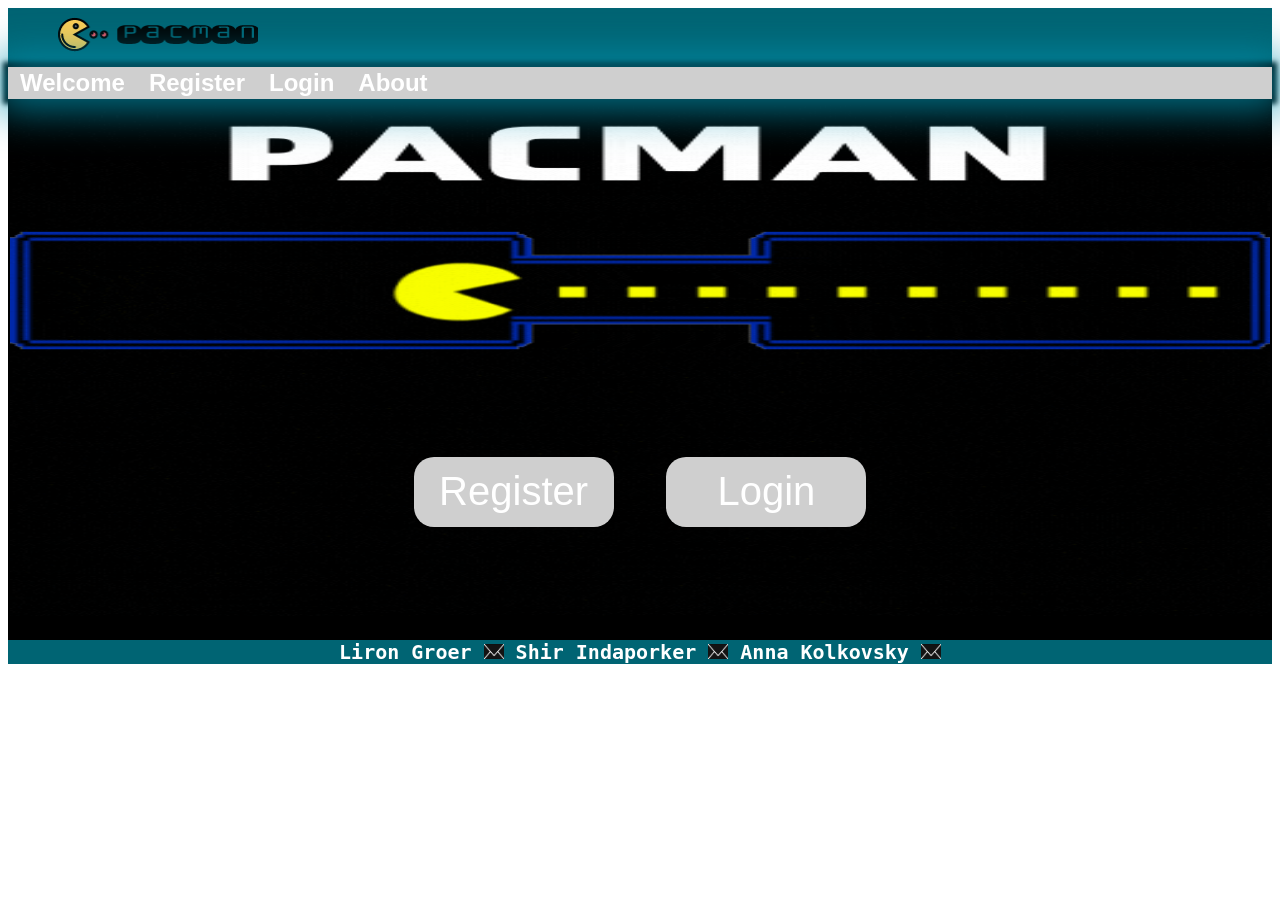
==== assignment2-316551142_206260218-main/assignment2-316551142_206260218-main/index.html @ c923ee3a "mtDefinition" ====
<!DOCTYPE html>
<html>
  <head>
    <link rel="stylesheet" type="text/css" href="style.css" />
    <script src="./jquery-3.4.1.slim.min.js"></script>
    <script type="text/javascript" src="./app.js"></script>
  </head>

  <body>
    <audio id="start" preload="auto"><source src="audio/wellcom.wav"/></audio>
    <audio id="cherry" preload="auto"><source src="audio/cherry.wav"/></audio>
    <audio id="death" preload="auto"><source src="audio/death.wav"/></audio>
    <audio id="eatfood" preload="auto"><source src="audio/eatfood.wav"/></audio>
    <audio id="freeghost" preload="auto"><source src="audio/freeghost.wav"/></audio>
    <audio id="ghosteat" preload="auto"><source src="audio/ghosteat.wav"/></audio>
    <header style="background-color: #006473;">
      <img src="img/logo3.png" style="padding-left: 50px;; width: 200px;;">
    </header>
    <div class="operstions">
      <div class="chooseOperation" id="menu">
            <a
              href="#"
              class="active AWelcome"
              onclick="changeOperator('welcome')"
              >welcome</a
            >
            <a
              href="#"
              class="active ARegister"
              onclick="changeOperator('register')"
              >register</a
            >
            <a href="#" class="active ALogin" onclick="changeOperator('login')"
            >login</a
            >
            <a href="#" class="active AAbout" onclick="changeOperator('about')"
            >about</a
            >

      </div>
      <div class="operation tab" id="welcome">
        <img src="img/PACMAN.gif" style=" width:100%; height: 515px;">
      
         <button id="btnLogin" class="btn" style="top: 75%;left:60%;" onclick="changeOperator('login')">Login
         </button>
         <button id="btnRegister"  class="btn" style="top: 75%;
         left:40%;" onclick="changeOperator('register')">
             Register
          </button>
      </div>

      <div class="operation tab" id="register">
        <label>User name:</label>
        <div class="filed">
          <textarea class="reg" id="username" onclick="startWrite('username')"></textarea>
        </div>  
        <div class="tooltip">*
          <label>Password:</label>
          <span class="tooltiptext">The password must be at least 6 characters in length containing one letter and one number</span>
        </div>
        <div class="filed">
          <textarea class="reg" id="password"  onclick="startWrite('password')"></textarea>
        </div>
        <label>Full name:</label>
        <div class="filed">
          <textarea class="reg" id="fullname" onclick="startWrite('fullname')"></textarea></textarea>
        </div>       
        <div class="tooltip">*
          <label>Email:</label>
          <span class="tooltiptext" >The email must be a valid email address</span>
        </div>       
        <div class="filed">
          <textarea class="reg" id="email" onclick="startWrite('email')"></textarea>
        </div>
        <label>Birthday:</label>
        <br>
        <input type="date" id="birthday" name="birthday" style="width: 95%;  height: 100%;text-align: left;font-size: xx-large;">
        <!-- <div class="select-date">
          <select id="year" name="yyyy" onchange="change_year(this)"></select>
          <select id="month" name="mm" onchange="change_month(this)"></select>
          <select id="day" name="dd"></select>
        </div> -->
        <br>
        <br>
        <button id="submit" onclick="CheckDetails()">Submit</button>
      </div>
      
      <div class="operation tab" id="login">
        <br>
        <label>User name:</label>
        <div class="filed">
          <textarea id="usernamelogin"></textarea>
        </div>
        <br>
        <label>Password:</label>
        <div class="filed">
          <textarea id="passwordlogin"></textarea>
        </div>
        <br>
        <br>
        <button id="log" onclick="login()">login</button>
      </div>
      <br>
    

      <div id="about" class="operation tab" >
        <div id="modelAbout">
          <span class="closeAbout" onclick="closeAbout()">&times;</span>
          <p>aboutjfgh
            gsgd
          </p>
        </div>
      </div>
      <div class="operation tab" id="definition">
        <div id="changeKey" >
          <label>Move keys:</label>
          <div>
            <button id="up" style="margin-left:150px;" onclick="setKey('up')">&uarr;</button>
          </div>
          <div class="outdiv">
            <button id="left" style="margin-left:96px;" onclick="setKey('left')">&larr;</button>
            <div class="space">
            </div>
        <button id="right" onclick="setKey('right')">&rarr;</button>
    </div>
      <div>
        <button id="down" style="margin-left:150px;" onclick="setKey('down')">&darr;</button>
      </div>
      </div>
        <div id="pressKey">
        <div id="myModal" class="modal">
          <span class="close" onclick="closeKey()">&times;</span>
          <p id="textKey">Press new key...</p>
        </div>
      </div>
      <br>
        <div class="foodNum">
          <div class="ranges">
            <output class="code-container"
            >Food number: <span class="foodAns">70</span>
          </output>
            <input
              class="numberBalls"
              type="range"
              min="50"
              max="90"
              step="1"
              value="70"
              oninput="changeNumber(this.value)"
            />
      
          </div>
        </div>
        <br>        <br>

        <label> 
          select ball's color:
        </label> 
        <br>
        <div style="margin-left:70px;;">
          Small ball:
          <input
            type="color"
            style="border-radius: 100%;margin-left: 10px;"
            oninput="setColor(this.value, 's')"
            id="colorSmall"
            name="favcolor"
            value="#ff0000"
            
          />
          </div>
          <div style="margin-left:70px;;">
            Medium ball:
            <input
              type="color"
              style="border-radius: 100%"
              oninput="setColor(this.value, 'm')"
              id="colorMedium"
              name="favcolor"
              value="#ff0000"
            />
          </div>
          <div style="margin-left:70px;;">
          Large ball:
          <input
            type="color"
            style="border-radius: 100%;margin-left: 10px;"
            oninput="setColor(this.value, 'l')"
            id="colorLarge"
            name="favcolor"
            value="#ff0000"
          />
        </div>
        <br>
        <div class="timeGame">
          <output class="code-container"
          >Time to the game: <span class="timeAns">60</span>
        </output>
          <input
              class="finishtime"
              type="range"
              min="60"
              max="120"
              step="1"
              value="60"
              oninput="setTime(this.value)"
            />
   
        </div>
        <br>
        <div class="GhostNum">
          <label>Ghost number:</label>
          <div class="ranges">
            <input
              class="numberGhosts"
              type="range"
              min="1"
              max="4"
              step="1"
              value="1"
              oninput="changeGhosts(this.value)"
            />
            <output class="code-container">
              <img class="imgGhosts imgGhost imgGhosts1" src="img/1ghosts.jpg" />
              <img class="imgGhosts imgGhost imgGhosts2" src="img/2ghosts.jpg" />
              <img class="imgGhosts imgGhost imgGhosts3" src="img/3ghosts.jpg" />
              <img class="imgGhosts imgGhost imgGhosts4" src="img/4ghosts.jpg" />
            </output>
          </div>
        </div>
        <div class="buttons" style="margin-left: 15%;">
          <button id="randomDef" style="top:75%;" onclick="randomChange()">
            choose ranomaly
          </button>
          <button id="btnDefinition"  style="top:75%; left:40%;" onclick="startGame()">Start the game</button>
        </div>
      </div>

      <div class="operation tab gameT" id="game">
        <div>
        <div id="details">
          <label for="lblScore">SCORE:</label>
          <input id="lblScore" type="text" />
          <label for="lblTime">TIME:</label>
          <input id="lblTime" type="text" />
          <label id="lblLives">Lives:</label>
        </div>
        <div>
          <canvas id="canvas" height="480" width="960"></canvas>
        </div>
        
      </div>
      <div id="myDefinition">
        <br>
        <label>Keys:</label>
        <div>
        <label id="myUp" style="margin-left:134px;">&uarr;</label>
      </div>
      <div> 
        <label id="myLeft" style="margin-left:120px;">&larr;</label>
        <div class="mySpace">
        </div>
        <label id="myRight">&rarr;</label>
      </div>
      <div>
        <label id="myDown" style="margin-left:134px;">&darr;</label>
      </div>
      <br>
        <label id="myFood">Food:</label>
    </br>
        <label>color balls:</label>
      </br>
        <label id="mySmall">small </label>
        <label id="myMedium">medium </label>
        <label id="myLarge">large</label>
      </br>
      <br>
        <label id="myTime">Game's duration:</label>
      </br>
      <br>
        <label id="myGhost">Ghosts:</label>
        <button id="myNew" style="margin-left: 35px;" onclick="changeOperator('definition')">New game</button>
      </div>
      </div>
      <div id="over">
        <div>
          <button id="new" onclick="changeOperator('definition')">New game</button>
         </div>
        <div class="gameover">
        <span class="closeOver" onclick="closeGame()">&times;</span>
        <p> GAME </p>
         <p> OVER </p>
         <p> LOSER! </p>
       </div>
       </div>
       <div id="winner">
        <div>
          <button id="new" onclick="changeOperator('definition')">New game</button>
         </div>
        <div class="gameover">
        <span class="closeOver" onclick="closeGame()">&times;</span>
        <p>WINNER!!!</p>
         <!-- <p> OVER </p>
         <p> LOSER! </p> -->
       </div>
       </div>
       <div id="better">
        <div>
          <button id="new" onclick="changeOperator('definition')">New game</button>
         </div>
        <div class="gameover">
        <span class="closeOver" onclick="closeGame()">&times;</span>
        <p class="pbetter">You are</p>
         <p class="pbetter"> better than</p>
         <p class="pbetter" id="betterP"> LOSER! </p>
       </div>
       </div>
    </div>
    <footer>
      <label>Liron Groer</label>
      <a class="mail" style="text-decoration: none;" href="mailto:groer@gost.bgu.ac.il">
        <img id="mail" src="img/mail.jpg">
      </a>
      <label>Shir Indaporker</label>
      <a class="mail" style="text-decoration: none;" href="mailto:shirinda@gost.bgu.ac.il">
        <img id="mail" src="img/mail.jpg">
      </a>
      <label>Anna Kolkovsky</label>
      <a class="mail" style="text-decoration: none;" href="mailto:annakol@post.bgu.ac.il">
        <img id="mail" src="img/mail.jpg">
      </a>
    </footer>
  </body>
</html>
---- assignment2-316551142_206260218-main/assignment2-316551142_206260218-main/style.css ----
.chooseOperation {
  list-style-type: none;
  margin: 0;
  padding: 2px;
  overflow: hidden;
  background-color: rgb(207, 207, 207);
  box-shadow: 0 0 40px 12px #0093b1c0 , 0 0 5px 5px black ;
  position: -webkit-sticky;
  position: sticky;
  top: 0;
  font-size: 12pt;
  font-weight: bold;
  z-index: 1;
  text-transform: capitalize;
  
}

.operation{
    display: none;
}
#menu a{
  padding: 10px;
  color: white;
  text-decoration:none;
  font-family: 'Segoe UI', Tahoma, Geneva, Verdana, sans-serif;font-size: x-large; 


}
#menu a:hover {
  background-color: rgba(253, 254, 204, 0.833);
  color: black;
 

}
#welcome {
  position: relative;
  padding:2px;

}
#welcome img {
  width: 100%;
}

#welcome .btn {
  position: absolute;
  transform: translate(-50%, -50%);
  -ms-transform: translate(-50%, -50%);
  background-color: rgb(207, 207, 207);
  color: white;
  width:200px;
  height:70px;
  font-size: 40px;
  border: none;
  cursor: pointer;
  border-radius: 20px;
  text-align: center;
  font-family: 'Segoe UI', Tahoma, Geneva, Verdana, sans-serif
}

#welcome .btn:hover {
  background-color: rgb(253, 254, 204);
  color:black;
}
#fullname,#email,#password,#username,#usernamelogin,#passwordlogin{
  width: 95%;  height: 100%; box-sizing: border-box;
}
#register{
    text-align: left;
    font-size: 20px;
    font-weight: bold ;
    font-family: monospace;
    background-color: #f2f2f2;
    padding-right: 40px;
    padding-left: 40px;
    padding-top: 10px;
    padding-bottom: 10px;

    margin-top:20px;
    margin-left: 280px;
    margin-right: 280px;
    border: 2px solid rgb(123, 123, 123);;
    border-radius: 8px;  
}
#login{
  margin-bottom: 80px;
  text-align: left;
  font-size: 20px;
  font-weight: bold ;
  font-family: monospace;
  background-color: #f2f2f2;
  padding-right: 40px;
  padding-left: 40px;
  padding-top: 10px;
  padding-bottom: 10px;

  margin-top:50px;
  margin-left: 280px;
  margin-right: 280px;
  border: 2px solid rgb(123, 123, 123);;
  border-radius: 8px; 
}
#randomDef,#btnDefinition{
  color: rgb(255, 255, 255);
  border-radius: 8px;
  background-color: rgb(207, 207, 207);
  width: 250px;
  height: 50px;
  font-size: 20px;
  font-family: monospace;
  transition: 0.3s;
  }
  #submit,#log{
    color: rgb(255, 255, 255);
    border-radius: 8px;
    background-color: rgb(207, 207, 207);
    width: 180px;
    height: 50px;
    margin-left: 30%;;
    font-size: 20px;
    font-family: monospace;
    transition: 0.3s;
    }
  #submit:hover,#log:hover,#randomDef:hover,#btnDefinition:hover{
    letter-spacing: 2px;
    font-weight: bold;
    background-color: rgba(253, 254, 204, 0.833);
    color: #000;

  
  }

#definition{
    text-align: left;
    font-size: 16px;
    font-family: monospace;
    background-color: #f2f2f2;
    padding: 10px;
    margin-top:1px;
    margin-left: 250px;
    margin-right: 250px;
    border: 2px solid rgb(123, 123, 123);;
    border-radius: 8px;  
}



.imgGhosts{
    display: none;
}


.tooltip {
    position: relative;
    display: inline-block;
    border-bottom: 1px black;
    margin-left: -20px;
  }
  
  .tooltip .tooltiptext {
    visibility: hidden;
    background-color: #555;
    color: #fff;
    text-align: center;
    position: absolute;
    z-index: 1;
    margin-left: -380px;
    opacity: 0;
    transition: opacity 0.3s;
    left: 80%;
    width: 250px;
    border-radius: 10px;
    font-size:15px;
  }
  
  .tooltip .tooltiptext::after {
    content: "";
    position: absolute;
  }
  
  .tooltip:hover .tooltiptext {
    visibility: visible;
    opacity: 1;
  }



  #about{
    z-index: 1;
    position: fixed;
    padding-top: 100px; 
    left: 0;
    top: 0;
    width: 100%; 
    height: 100%; 
    overflow: auto; 
    background-color: rgb(0,0,0); 
    background-color: rgba(0,0,0,0.4);
  }

  .closeAbout {
    color: #aaaaaa;
    float: right;
    font-size: 28px;
    font-weight: bold;
  }

  .closeAbout:hover,
.closeAbout:focus {
  color: #000;
  text-decoration: none;
  cursor: pointer;
}

#modelAbout{
  background-color: #fefefe;
  margin: auto;
  padding: 20px;
  border: 1px solid #888;
  width: 80%;
}


.close {
  color: #aaaaaa;
  float: right;
  font-size: 28px;
  font-weight: bold;
}

.close:hover,
.close:focus {
color: #000;
text-decoration: none;
cursor: pointer;
}

#pressKey{
  display: none;
  z-index: 1;
  position: fixed;
  padding-top: 100px; 
  left: 0;
  top: 0;
  width: 100%; 
  height: 100%; 
  overflow: auto; 
  background-color: rgb(0,0,0); 
  background-color: rgba(0,0,0,0.4);
}

#myModal{
  background-color: rgba(253, 254, 204, 0.632);
   /* rgba(37, 37, 37, 0.4); */
  margin: auto;
  padding: 20px;

  border: 1px solid #888;
  width: 70%;
  height: 65%;
  
} 


#textKey{
  padding-top: 100px;
  /* padding-left: 1000px; */
  text-align: center;
  font-size: 50px;
  font-weight: bold;
}

#up,#down,#left,#right{
  width: 55px;
  height: 30px;
}



#mail{
  width: 20px;
  height: 15px;
  text-decoration: none;
}

footer{
  text-align: center;
  font-size: 20px;
  font-weight: bold ;
  font-family: monospace;
  color: white;
  background-color: #006473;
}



.space {
  width: 36px;
  height: auto;
  display: inline-block;
}

.foodNum{
  display: inline-block;

}
.foodAns,.timeAns{
  background-color: #006473;
  font-weight: bold;
  color: white;
  border-radius: 50%;
}

.operstions{
  background-color: #000;
}


#details{
  color: white;
  font-size: 16px;
  font-weight: bold ;
  font-family: monospace;
}

#over,#winner {background: #b0e0e6d1;
  display: none;
  z-index: 1;
    position: fixed;
    left: 15%;
    top: 20%;
    width: 60%; 
    height: 80%; 
}
#better {background: #b0e0e6d1;
  display: none;
  z-index: 1;
    position: fixed;
    left: 15%;
    top: 20%;
    width: 60%; 
    height: 80%; 
}


.gameover {width:300px;
padding:10px;
			height: 400px;
			background: none;}

.gameover p {margin-top: 10px;
			margin-bottom: 20px;
            margin-left:50px;
			font-size: 130px;
			font-family: 'Black Ops One', cursive;
			line-height: 120px;
			text-align: center;
			text-shadow: 5px 5px #000000;
			color: #ffffff;
}

.pbetter{margin-top: 10px;
  margin-bottom: 20px;
        margin-left:50px;
  font-size: 90px;
  font-family: 'Black Ops One', cursive;
  line-height: 120px;
  text-align: center;
  text-shadow: 5px 5px #000000;
  color: #ffffff;
}

.closeOver {
  color: #636363;
  float: left;
  font-size: 30px;
  font-weight: bold;
}

.closeOver:hover,.closeOver:focus {
color: #000;
text-decoration: none;
cursor: pointer;
}

#new{
  float: right;
  margin-top: 180px;
  margin-right: 70px;;
  color: rgb(32, 26, 26);
  border-radius: 8px;
  background-color: rgb(207, 207, 207);
  width: 150px;
  height: 80px;
  font-size: 25px;
  font-family: monospace;
  transition: 0.3s;
  border-radius: 20px;;
}
#new:hover, #myNew:hover{
  letter-spacing: 2px;
  font-weight: bold;
  background-color: rgba(253, 254, 204, 0.833);
  color: #000;
}

#myNew{
  float: right;
  margin-top: 50px;
  margin-right: 60px;;
  color: rgb(32, 26, 26);
  border-radius: 8px;
  background-color: rgb(207, 207, 207);
  width: 150px;
  height: 80px;
  font-size: 25px;
  font-family: monospace;
  transition: 0.3s;
  border-radius: 20px;;
}

.gameT{
  display: flex;
  flex-direction: row;
}

#myDefinition{
  text-align: left;
  font-size: 16px;
  font-family: monospace;
  background-color: #f2f2f2;
  /* padding: 10px; */
  margin-top:50px;
  /* margin-bottom:50px; */
  margin-right:150px;
  margin-left: 15px;
  height: 400px;
  border: 2px solid rgb(123, 123, 123);;
  border-radius: 8px;  
}

.mySpace {
  width: 4px;
  height: auto;
  display: inline-block;
}

#mySmall{
  margin-left: 10px;
}
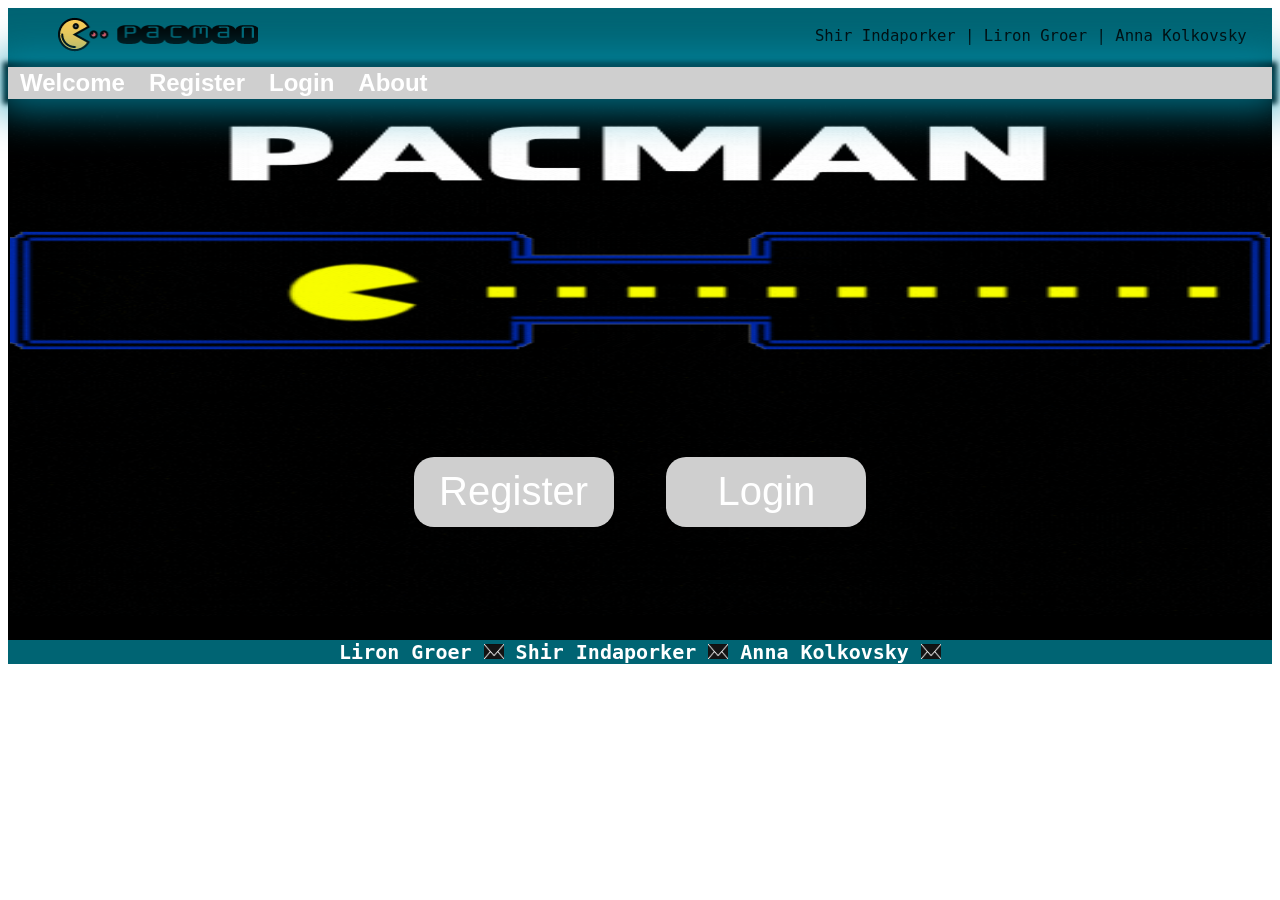
==== commit 4d67a553: "finish1" ====
--- a/assignment2-316551142_206260218-main/assignment2-316551142_206260218-main/index.html
+++ b/assignment2-316551142_206260218-main/assignment2-316551142_206260218-main/index.html
@@ -15,6 +15,7 @@
     <audio id="ghosteat" preload="auto"><source src="audio/ghosteat.wav"/></audio>
     <header style="background-color: #006473;">
       <img src="img/logo3.png" style="padding-left: 50px;; width: 200px;;">
+      <label id="presenter">Shir Indaporker | Liron Groer | Anna Kolkovsky</label>
     </header>
     <div class="operstions">
       <div class="chooseOperation" id="menu">
@@ -106,8 +107,18 @@
       <div id="about" class="operation tab" >
         <div id="modelAbout">
           <span class="closeAbout" onclick="closeAbout()">&times;</span>
-          <p>aboutjfgh
-            gsgd
+          <h2 style="text-align: center;">Shir Indaporker | Liron Groer | Anna Kolkovsky</h2>
+          <h4 class="titleA">JQuery Plugin: </h4>
+          <p>
+            We used JQuery to verify user's details in register and login.</br> In addition we used it for apply game settings and design by collect information from the user.
+          </p>
+          <h4 class="titleA">Template: </h4>
+          <p>
+            We used in template for drawing the ghost in the canvas.
+          </p>
+          <h4 class="titleA">Difficulties: </h4>
+          <p>
+            The main difficulty at work was planning the displacement of the ghosts along</br>with synchronizing the intervals so that they would chase the Pacman in an intelligent way.
           </p>
         </div>
       </div>
@@ -251,6 +262,8 @@
         
       </div>
       <div id="myDefinition">
+        <label id="myName"></label>
+        <br>
         <br>
         <label>Keys:</label>
         <div>
@@ -286,7 +299,7 @@
         <div>
           <button id="new" onclick="changeOperator('definition')">New game</button>
          </div>
-        <div class="gameover">
+        <div class="gameover_o">
         <span class="closeOver" onclick="closeGame()">&times;</span>
         <p> GAME </p>
          <p> OVER </p>
@@ -294,26 +307,30 @@
        </div>
        </div>
        <div id="winner">
-        <div>
-          <button id="new" onclick="changeOperator('definition')">New game</button>
-         </div>
-        <div class="gameover">
+        <div class="gameover_w">
+          <div>
         <span class="closeOver" onclick="closeGame()">&times;</span>
         <p>WINNER!!!</p>
-         <!-- <p> OVER </p>
-         <p> LOSER! </p> -->
-       </div>
+      </div>
+        <div>
+          <button id="newW" onclick="changeOperator('definition')">New game</button>
+         </div>
+       </div>
+       
        </div>
        <div id="better">
-        <div>
-          <button id="new" onclick="changeOperator('definition')">New game</button>
-         </div>
-        <div class="gameover">
-        <span class="closeOver" onclick="closeGame()">&times;</span>
-        <p class="pbetter">You are</p>
-         <p class="pbetter"> better than</p>
-         <p class="pbetter" id="betterP"> LOSER! </p>
-       </div>
+        
+        <div class="gameover_b">
+          <div>
+          <span class="closeOver" onclick="closeGame()">&times;</span>
+          
+          <p class="pbetter">You are better</p>
+          <p class="pbetter" id="betterP">  </p>
+        </div>
+        <div>
+          <button id="newB" onclick="changeOperator('definition')">New game</button>
+        </div>
+        </div>
        </div>
     </div>
     <footer>
--- a/assignment2-316551142_206260218-main/assignment2-316551142_206260218-main/style.css
+++ b/assignment2-316551142_206260218-main/assignment2-316551142_206260218-main/style.css
@@ -13,6 +13,38 @@
   z-index: 1;
   text-transform: capitalize;
   
+}
+
+#presenter{
+  float: right;
+  font-family: monospace;
+  margin-top: 1.5%;
+  margin-right: 2%;
+  font-size: larger;
+}
+
+#modelAbout{
+  background-color:  rgba(152, 152, 152, 0.308);
+  text-align: center; 
+  /* padding-right: 6%;
+  margin-left: 20%; */
+  padding-bottom: 2%;
+  border-radius: 15px;
+  border: 2px solid rgb(123, 123, 123);
+  font-family: 'Dancing Script', cursive;
+
+  background-color: #fefefe;
+  margin: auto;
+  margin-top: 2%;
+  padding: 20px;
+  border: 1px solid #888;
+  width: 60%;
+}
+  
+
+.titleA{
+  text-decoration: underline;
+  text-align: center;
 }
 
 .operation{
@@ -211,13 +243,7 @@
   cursor: pointer;
 }
 
-#modelAbout{
-  background-color: #fefefe;
-  margin: auto;
-  padding: 20px;
-  border: 1px solid #888;
-  width: 80%;
-}
+
 
 
 .close {
@@ -322,15 +348,26 @@
   font-family: monospace;
 }
 
-#over,#winner {background: #b0e0e6d1;
+#over {background: #b0e0e6d1;
+  display: none;
+  z-index: 1;
+    position: fixed;
+    left: 15%;
+    top: 15%;
+    width: 60%; 
+    height: 75%; 
+}
+
+#winner {background: #b0e0e6d1;
   display: none;
   z-index: 1;
     position: fixed;
     left: 15%;
     top: 20%;
     width: 60%; 
-    height: 80%; 
-}
+    height: 60%; 
+}
+
 #better {background: #b0e0e6d1;
   display: none;
   z-index: 1;
@@ -338,19 +375,23 @@
     left: 15%;
     top: 20%;
     width: 60%; 
-    height: 80%; 
-}
-
-
-.gameover {width:300px;
+    height: 70%; 
+    /* flex-direction: row; */
+}
+
+
+.gameover_b {width:100%;
 padding:10px;
-			height: 400px;
-			background: none;}
-
-.gameover p {margin-top: 10px;
+			height: 100%;
+			background: none;
+    text-align: center;}
+
+.gameover_b p {
+  margin-top: 10px;
 			margin-bottom: 20px;
-            margin-left:50px;
-			font-size: 130px;
+      /* left: 30%; */
+      /* margin-left:35px; */
+			font-size: 63px;
 			font-family: 'Black Ops One', cursive;
 			line-height: 120px;
 			text-align: center;
@@ -358,16 +399,42 @@
 			color: #ffffff;
 }
 
-.pbetter{margin-top: 10px;
-  margin-bottom: 20px;
+
+.gameover_o {width:100%;
+  padding:10px;
+        height: 100%;
+        background: none;}
+  
+  .gameover_o p {margin-top: 10px;
+        margin-bottom: 20px;
         margin-left:50px;
-  font-size: 90px;
-  font-family: 'Black Ops One', cursive;
-  line-height: 120px;
-  text-align: center;
-  text-shadow: 5px 5px #000000;
-  color: #ffffff;
-}
+        font-size: 130px;
+        font-family: 'Black Ops One', cursive;
+        line-height: 120px;
+        text-align: center;
+        text-shadow: 5px 5px #000000;
+        color: #ffffff;
+        text-align: left;
+  }
+
+  .gameover_w {width:100%;
+    padding:10px;
+          height: 100%;
+          background: none;}
+    
+    .gameover_w p {margin-top: 10px;
+          margin-bottom: 20px;
+          margin-left:50px;
+          font-size: 120px;
+          font-family: 'Black Ops One', cursive;
+          line-height: 120px;
+          text-align: center;
+          text-shadow: 5px 5px #000000;
+          color: #ffffff;
+          text-align: left;
+    }
+
+
 
 .closeOver {
   color: #636363;
@@ -382,21 +449,21 @@
 cursor: pointer;
 }
 
-#new{
+#newW{
   float: right;
-  margin-top: 180px;
-  margin-right: 70px;;
+  margin-top: 5%;
+  margin-right: 40%;
   color: rgb(32, 26, 26);
   border-radius: 8px;
   background-color: rgb(207, 207, 207);
-  width: 150px;
+  width: 160px;
   height: 80px;
   font-size: 25px;
   font-family: monospace;
   transition: 0.3s;
-  border-radius: 20px;;
-}
-#new:hover, #myNew:hover{
+  border-radius: 20px;
+}
+#new:hover,#newW:hover,#newB:hover ,#myNew:hover{
   letter-spacing: 2px;
   font-weight: bold;
   background-color: rgba(253, 254, 204, 0.833);
@@ -416,6 +483,36 @@
   font-family: monospace;
   transition: 0.3s;
   border-radius: 20px;;
+}
+
+#new{
+  float: right;
+  margin-top: 25%;
+  margin-right: 10%;
+  color: rgb(32, 26, 26);
+  border-radius: 8px;
+  background-color: rgb(207, 207, 207);
+  width: 150px;
+  height: 80px;
+  font-size: 25px;
+  font-family: monospace;
+  transition: 0.3s;
+  border-radius: 20px;
+}
+
+#newB{
+  /* float: right; */
+  margin-bottom: 50px;
+  /* margin-right: 20px; */
+  color: rgb(32, 26, 26);
+  border-radius: 8px;
+  background-color: rgb(207, 207, 207);
+  width: 150px;
+  height: 80px;
+  font-size: 25px;
+  font-family: monospace;
+  transition: 0.3s;
+  border-radius: 20px;
 }
 
 .gameT{
@@ -446,4 +543,10 @@
 
 #mySmall{
   margin-left: 10px;
+}
+
+#myName{
+  margin-left: 80px;
+  text-decoration: underline;
+  font-weight: bold;
 }
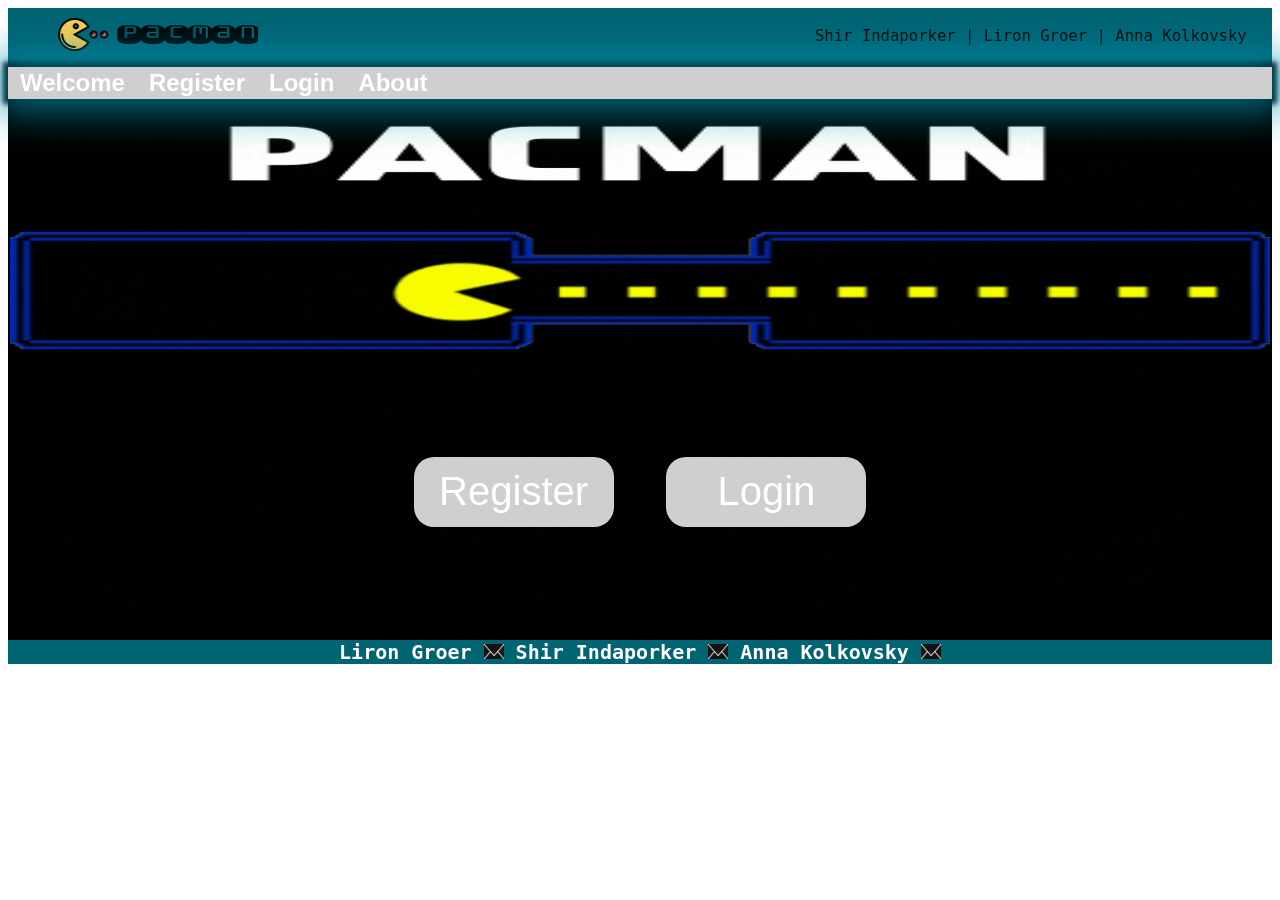
==== commit ff2dd98b: "deisgn game board" ====
--- a/assignment2-316551142_206260218-main/assignment2-316551142_206260218-main/index.html
+++ b/assignment2-316551142_206260218-main/assignment2-316551142_206260218-main/index.html
@@ -176,7 +176,7 @@
             oninput="setColor(this.value, 's')"
             id="colorSmall"
             name="favcolor"
-            value="#ff0000"
+            value="#D94FF8"
             
           />
           </div>
@@ -188,7 +188,7 @@
               oninput="setColor(this.value, 'm')"
               id="colorMedium"
               name="favcolor"
-              value="#ff0000"
+              value="#61FF98"
             />
           </div>
           <div style="margin-left:70px;;">
@@ -199,7 +199,7 @@
             oninput="setColor(this.value, 'l')"
             id="colorLarge"
             name="favcolor"
-            value="#ff0000"
+            value="#FD6895"
           />
         </div>
         <br>
@@ -257,7 +257,7 @@
           <label id="lblLives">Lives:</label>
         </div>
         <div>
-          <canvas id="canvas" height="480" width="960"></canvas>
+          <canvas id="canvas" height="485" width="965"></canvas>
         </div>
         
       </div>
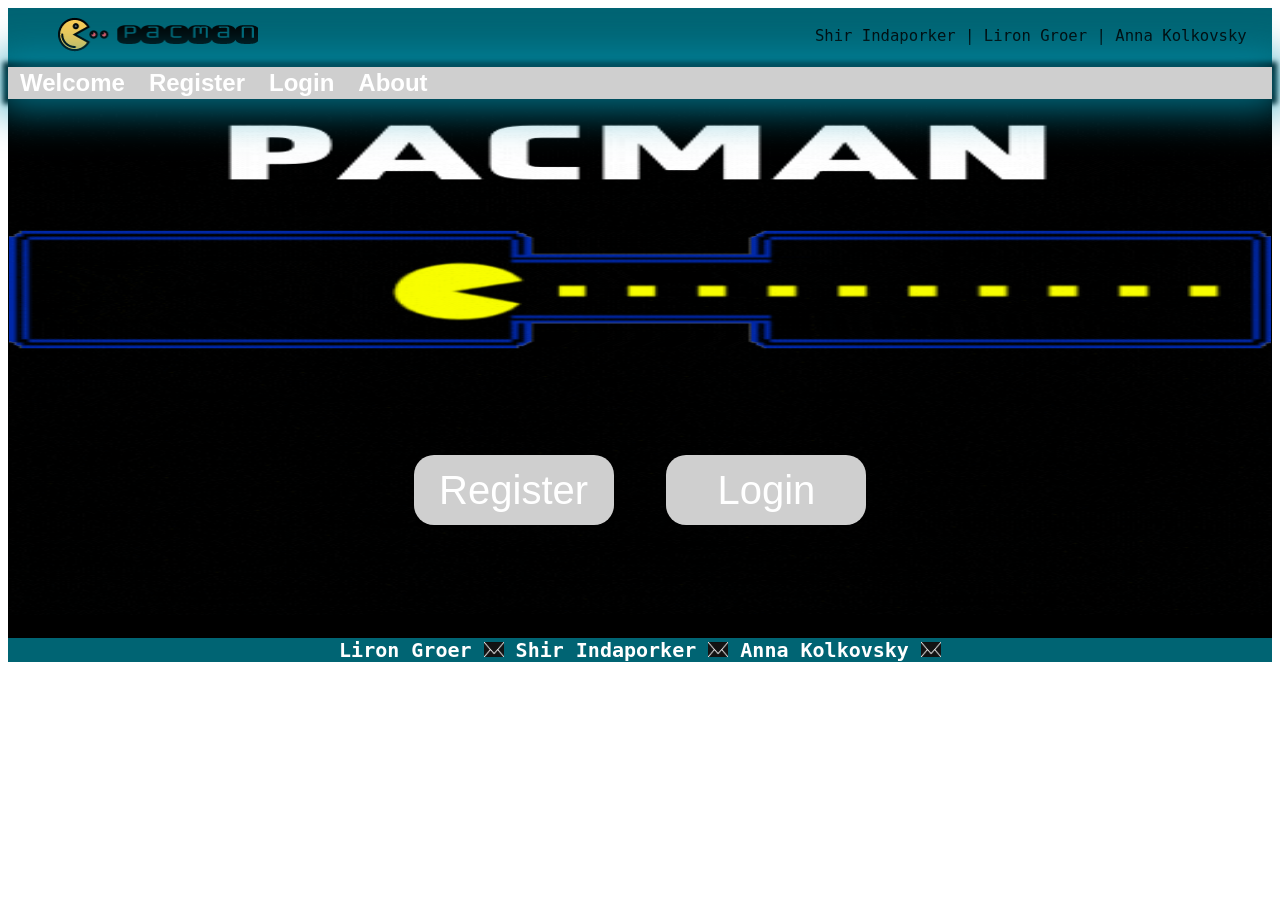
==== commit f3bbf588: "style for definition" ====
--- a/assignment2-316551142_206260218-main/assignment2-316551142_206260218-main/index.html
+++ b/assignment2-316551142_206260218-main/assignment2-316551142_206260218-main/index.html
@@ -123,21 +123,27 @@
         </div>
       </div>
       <div class="operation tab" id="definition">
-        <div id="changeKey" >
-          <label>Move keys:</label>
-          <div>
-            <button id="up" style="margin-left:150px;" onclick="setKey('up')">&uarr;</button>
-          </div>
-          <div class="outdiv">
-            <button id="left" style="margin-left:96px;" onclick="setKey('left')">&larr;</button>
-            <div class="space">
+        <div>
+          <div style="margin-right: 150px;margin-top:65px;">
+            <label>Move keys:</label>
+        </div>
+          <div id="changeKey" style="margin-top: -50px;margin-left: 20px;" >
+            <!-- <label>Move keys:</label> -->
+            <div>
+              <button id="up" style="margin-left:152px;" onclick="setKey('up')">&uarr;</button>
             </div>
-        <button id="right" onclick="setKey('right')">&rarr;</button>
-    </div>
-      <div>
-        <button id="down" style="margin-left:150px;" onclick="setKey('down')">&darr;</button>
-      </div>
-      </div>
+            <div class="outdiv">
+              <button id="left" style="margin-left:96px;margin-top: 2px;" onclick="setKey('left')">&larr;</button>
+              <div class="space">
+              </div>
+          <button id="right" onclick="setKey('right')">&rarr;</button>
+      </div>
+        <div>
+          <button id="down" style="margin-left:152px;margin-top: 2px;" onclick="setKey('down')">&darr;</button>
+        </div>
+        </div>
+        </div>
+
         <div id="pressKey">
         <div id="myModal" class="modal">
           <span class="close" onclick="closeKey()">&times;</span>
@@ -221,7 +227,7 @@
         <br>
         <div class="GhostNum">
           <label>Ghost number:</label>
-          <div class="ranges">
+          
             <input
               class="numberGhosts"
               type="range"
@@ -231,19 +237,18 @@
               value="1"
               oninput="changeGhosts(this.value)"
             />
+            <div class="ranges">
             <output class="code-container">
-              <img class="imgGhosts imgGhost imgGhosts1" src="img/1ghosts.jpg" />
-              <img class="imgGhosts imgGhost imgGhosts2" src="img/2ghosts.jpg" />
+              <img class="imgGhosts imgGhost imgGhosts1" src="img/1ghosts.jpg"  />
+              <img class="imgGhosts imgGhost imgGhosts2" src="img/2ghosts.jpg"/>
               <img class="imgGhosts imgGhost imgGhosts3" src="img/3ghosts.jpg" />
-              <img class="imgGhosts imgGhost imgGhosts4" src="img/4ghosts.jpg" />
+              <img class="imgGhosts imgGhost imgGhosts4" src="img/4ghosts.jpg"  />
             </output>
           </div>
         </div>
-        <div class="buttons" style="margin-left: 15%;">
-          <button id="randomDef" style="top:75%;" onclick="randomChange()">
-            choose ranomaly
-          </button>
-          <button id="btnDefinition"  style="top:75%; left:40%;" onclick="startGame()">Start the game</button>
+        <div class="buttons" style="margin-left: -100px;" >
+          <button id="randomDef" style="top:75%;" onclick="randomChange()"> choose ranomaly</button>
+          <button id="btnDefinition"  style="top:75%; left:50%;" onclick="startGame()">Start the game</button>
         </div>
       </div>
 
--- a/assignment2-316551142_206260218-main/assignment2-316551142_206260218-main/style.css
+++ b/assignment2-316551142_206260218-main/assignment2-316551142_206260218-main/style.css
@@ -66,7 +66,7 @@
 }
 #welcome {
   position: relative;
-  padding:2px;
+  padding:1px;
 
 }
 #welcome img {
@@ -162,16 +162,23 @@
   }
 
 #definition{
-    text-align: left;
+    text-align: left ;
     font-size: 16px;
+    
     font-family: monospace;
     background-color: #f2f2f2;
-    padding: 10px;
+    color: #f2f2f2 ;
+    padding-top: 2px;
+    padding-bottom: 2px;
+
+    padding-left: 230px;
     margin-top:1px;
     margin-left: 250px;
     margin-right: 250px;
     border: 2px solid rgb(123, 123, 123);;
     border-radius: 8px;  
+    background-image: url("https://i.pinimg.com/originals/c5/ed/51/c5ed5110772cd5665ab2f6c7b9dfaca6.jpg");
+    background-size: 100%;
 }
 
 
@@ -298,8 +305,12 @@
 #up,#down,#left,#right{
   width: 55px;
   height: 30px;
-}
-
+  background-color: #fdff6b;
+}
+#up:hover,#down:hover,#left:hover,#right:hover{
+  background-color: rgba(253, 254, 204, 0.833);
+
+}
 
 
 #mail{
@@ -320,7 +331,7 @@
 
 
 .space {
-  width: 36px;
+  width: 38px;
   height: auto;
   display: inline-block;
 }
@@ -525,6 +536,7 @@
   font-size: 16px;
   font-family: monospace;
   background-color: #f2f2f2;
+  
   /* padding: 10px; */
   margin-top:50px;
   /* margin-bottom:50px; */
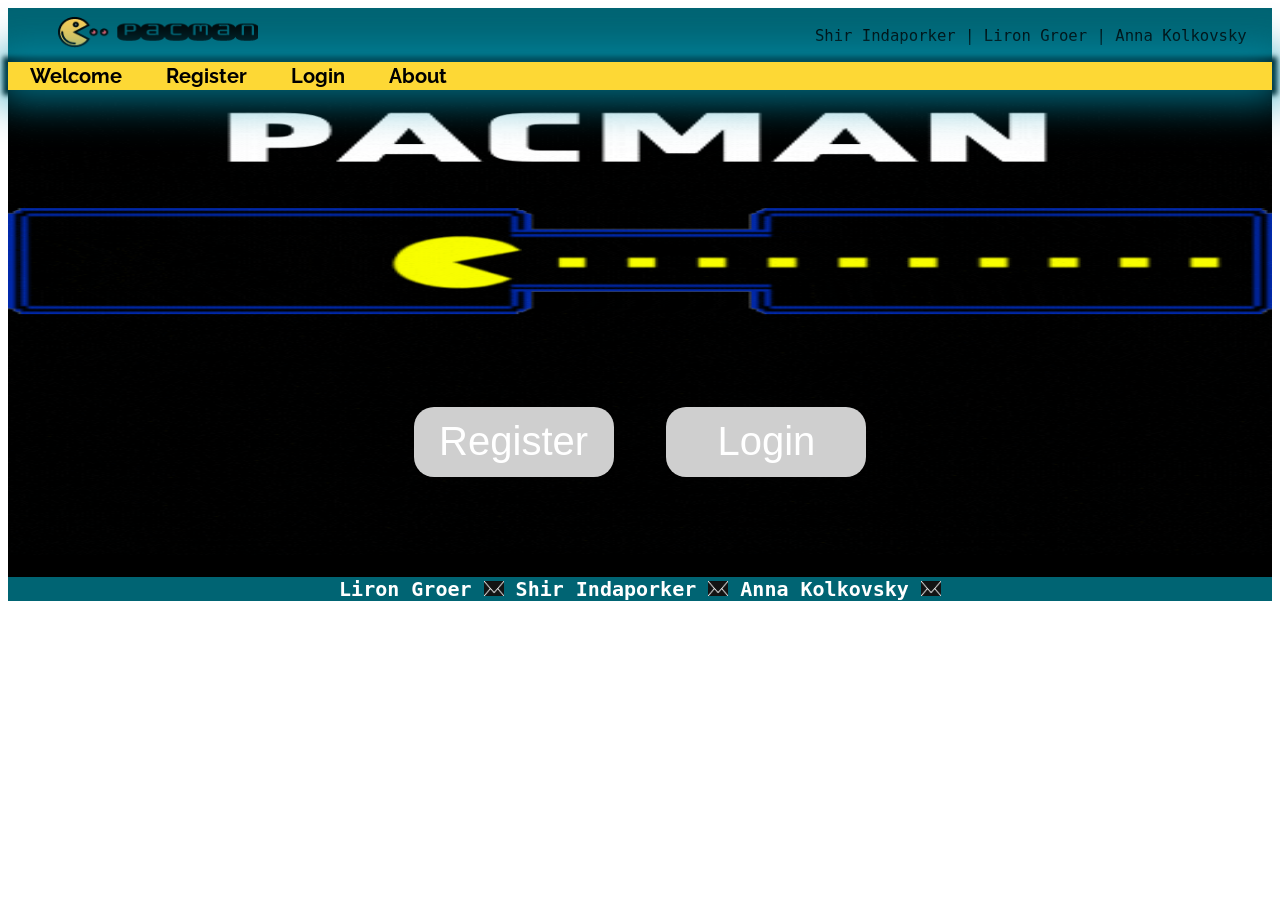
==== commit 37fc9dc0: "finish" ====
--- a/assignment2-316551142_206260218-main/assignment2-316551142_206260218-main/index.html
+++ b/assignment2-316551142_206260218-main/assignment2-316551142_206260218-main/index.html
@@ -14,7 +14,7 @@
     <audio id="freeghost" preload="auto"><source src="audio/freeghost.wav"/></audio>
     <audio id="ghosteat" preload="auto"><source src="audio/ghosteat.wav"/></audio>
     <header style="background-color: #006473;">
-      <img src="img/logo3.png" style="padding-left: 50px;; width: 200px;;">
+      <img src="img/logo3.png" style="padding-left: 50px;; width: 200px; height: 50px;">
       <label id="presenter">Shir Indaporker | Liron Groer | Anna Kolkovsky</label>
     </header>
     <div class="operstions">
@@ -40,7 +40,7 @@
 
       </div>
       <div class="operation tab" id="welcome">
-        <img src="img/PACMAN.gif" style=" width:100%; height: 515px;">
+        <img src="img/PACMAN.gif" style=" width:100%; height: 465px;">
       
          <button id="btnLogin" class="btn" style="top: 75%;left:60%;" onclick="changeOperator('login')">Login
          </button>
@@ -122,13 +122,14 @@
           </p>
         </div>
       </div>
+
       <div class="operation tab" id="definition">
         <div>
-          <div style="margin-right: 150px;margin-top:65px;">
+        <div>
+          <div style="margin-right: 150px;margin-top:30px;">
             <label>Move keys:</label>
         </div>
-          <div id="changeKey" style="margin-top: -50px;margin-left: 20px;" >
-            <!-- <label>Move keys:</label> -->
+          <div id="changeKey" style="margin-top: -5px;margin-left: 20px;" >
             <div>
               <button id="up" style="margin-left:152px;" onclick="setKey('up')">&uarr;</button>
             </div>
@@ -144,13 +145,58 @@
         </div>
         </div>
 
+        <div style="margin-left: 350px; margin-top: -105px;">
+          <label> 
+            select ball's color:
+          </label> 
+          <br>
+          <div style="margin-left:70px;;">
+            Small ball:
+            <input
+              type="color"
+              style="border-radius: 100%;margin-left: 10px;"
+              oninput="setColor(this.value, 's')"
+              id="colorSmall"
+              name="favcolor"
+              value="#D94FF8"
+              
+            />
+            </div>
+            <div style="margin-left:70px;;">
+              Medium ball:
+              <input
+                type="color"
+                style="border-radius: 100%"
+                oninput="setColor(this.value, 'm')"
+                id="colorMedium"
+                name="favcolor"
+                value="#61FF98"
+              />
+            </div>
+            <div style="margin-left:70px;;">
+            Large ball:
+            <input
+              type="color"
+              style="border-radius: 100%;margin-left: 10px;"
+              oninput="setColor(this.value, 'l')"
+              id="colorLarge"
+              name="favcolor"
+              value="#FD6895"
+            />
+          </div>
+        </div>
+
+      </div>
+
         <div id="pressKey">
         <div id="myModal" class="modal">
           <span class="close" onclick="closeKey()">&times;</span>
           <p id="textKey">Press new key...</p>
         </div>
       </div>
-      <br>
+
+
+      <div style="margin-top: 60px;">
         <div class="foodNum">
           <div class="ranges">
             <output class="code-container"
@@ -168,50 +214,10 @@
       
           </div>
         </div>
-        <br>        <br>
-
-        <label> 
-          select ball's color:
-        </label> 
-        <br>
-        <div style="margin-left:70px;;">
-          Small ball:
-          <input
-            type="color"
-            style="border-radius: 100%;margin-left: 10px;"
-            oninput="setColor(this.value, 's')"
-            id="colorSmall"
-            name="favcolor"
-            value="#D94FF8"
-            
-          />
-          </div>
-          <div style="margin-left:70px;;">
-            Medium ball:
-            <input
-              type="color"
-              style="border-radius: 100%"
-              oninput="setColor(this.value, 'm')"
-              id="colorMedium"
-              name="favcolor"
-              value="#61FF98"
-            />
-          </div>
-          <div style="margin-left:70px;;">
-          Large ball:
-          <input
-            type="color"
-            style="border-radius: 100%;margin-left: 10px;"
-            oninput="setColor(this.value, 'l')"
-            id="colorLarge"
-            name="favcolor"
-            value="#FD6895"
-          />
-        </div>
-        <br>
-        <div class="timeGame">
+
+        <div class="timeGame" style="margin-top: 30px;">
           <output class="code-container"
-          >Time to the game: <span class="timeAns">60</span>
+          >Time of game: <span class="timeAns">60</span>
         </output>
           <input
               class="finishtime"
@@ -224,8 +230,9 @@
             />
    
         </div>
-        <br>
-        <div class="GhostNum">
+
+      
+        <div class="GhostNum" style="margin-left: 350px; margin-top: -75px;">
           <label>Ghost number:</label>
           
             <input
@@ -246,9 +253,11 @@
             </output>
           </div>
         </div>
-        <div class="buttons" style="margin-left: -100px;" >
+      </div>
+
+        <div class="buttons" style="margin-left: 40px; margin-top: 50px;" >
           <button id="randomDef" style="top:75%;" onclick="randomChange()"> choose ranomaly</button>
-          <button id="btnDefinition"  style="top:75%; left:50%;" onclick="startGame()">Start the game</button>
+          <button id="btnDefinition"  style="top:75%; margin-left:30px;" onclick="startGame()">Start the game</button>
         </div>
       </div>
 
@@ -266,22 +275,22 @@
         </div>
         
       </div>
-      <div id="myDefinition">
+      <div id="myDefinition" >
         <label id="myName"></label>
         <br>
         <br>
         <label>Keys:</label>
         <div>
-        <label id="myUp" style="margin-left:134px;">&uarr;</label>
+        <label id="myUp" style="margin-left:94px;">&uarr;</label>
       </div>
       <div> 
-        <label id="myLeft" style="margin-left:120px;">&larr;</label>
+        <label id="myLeft" style="margin-left:80px;">&larr;</label>
         <div class="mySpace">
         </div>
         <label id="myRight">&rarr;</label>
       </div>
       <div>
-        <label id="myDown" style="margin-left:134px;">&darr;</label>
+        <label id="myDown" style="margin-left:94px;">&darr;</label>
       </div>
       <br>
         <label id="myFood">Food:</label>
--- a/assignment2-316551142_206260218-main/assignment2-316551142_206260218-main/style.css
+++ b/assignment2-316551142_206260218-main/assignment2-316551142_206260218-main/style.css
@@ -1,9 +1,10 @@
+@import 'https://fonts.googleapis.com/css?family=Raleway';
 .chooseOperation {
   list-style-type: none;
   margin: 0;
   padding: 2px;
   overflow: hidden;
-  background-color: rgb(207, 207, 207);
+  background: #fdd835;
   box-shadow: 0 0 40px 12px #0093b1c0 , 0 0 5px 5px black ;
   position: -webkit-sticky;
   position: sticky;
@@ -51,10 +52,11 @@
     display: none;
 }
 #menu a{
-  padding: 10px;
-  color: white;
+  padding: 20px;
+  color: black;
   text-decoration:none;
-  font-family: 'Segoe UI', Tahoma, Geneva, Verdana, sans-serif;font-size: x-large; 
+  font: 20px Raleway;
+  font-weight: bold;
 
 
 }
@@ -66,7 +68,6 @@
 }
 #welcome {
   position: relative;
-  padding:1px;
 
 }
 #welcome img {
@@ -104,8 +105,8 @@
     background-color: #f2f2f2;
     padding-right: 40px;
     padding-left: 40px;
-    padding-top: 10px;
-    padding-bottom: 10px;
+    padding-top: 20px;
+    padding-bottom: 25px;
 
     margin-top:20px;
     margin-left: 280px;
@@ -123,9 +124,9 @@
   padding-right: 40px;
   padding-left: 40px;
   padding-top: 10px;
-  padding-bottom: 10px;
-
-  margin-top:50px;
+  padding-bottom: 20px;
+
+  margin-top:70px;
   margin-left: 280px;
   margin-right: 280px;
   border: 2px solid rgb(123, 123, 123);;
@@ -167,19 +168,20 @@
     
     font-family: monospace;
     background-color: #f2f2f2;
-    color: #f2f2f2 ;
-    padding-top: 2px;
-    padding-bottom: 2px;
-
-    padding-left: 230px;
+    color: black;
+    padding-top: 15px;
+    padding-bottom: 55px;
+
+    padding-left: 75px;
     margin-top:1px;
     margin-left: 250px;
     margin-right: 250px;
+    /* margin-bottom: 80px; */
     border: 2px solid rgb(123, 123, 123);;
     border-radius: 8px;  
-    background-image: url("https://i.pinimg.com/originals/c5/ed/51/c5ed5110772cd5665ab2f6c7b9dfaca6.jpg");
     background-size: 100%;
 }
+
 
 
 
@@ -364,7 +366,7 @@
   z-index: 1;
     position: fixed;
     left: 15%;
-    top: 15%;
+    top: 20%;
     width: 60%; 
     height: 75%; 
 }
@@ -484,13 +486,13 @@
 #myNew{
   float: right;
   margin-top: 50px;
-  margin-right: 60px;;
+  margin-right: 45px;;
   color: rgb(32, 26, 26);
   border-radius: 8px;
   background-color: rgb(207, 207, 207);
-  width: 150px;
-  height: 80px;
-  font-size: 25px;
+  width: 120px;
+  height: 60px;
+  font-size: 20px;
   font-family: monospace;
   transition: 0.3s;
   border-radius: 20px;;
@@ -529,6 +531,7 @@
 .gameT{
   display: flex;
   flex-direction: row;
+  margin-top: -10px;
 }
 
 #myDefinition{
@@ -540,8 +543,9 @@
   /* padding: 10px; */
   margin-top:50px;
   /* margin-bottom:50px; */
-  margin-right:150px;
-  margin-left: 15px;
+  margin-right:180px;
+  margin-left: 20px;
+  padding-left: 10px;
   height: 400px;
   border: 2px solid rgb(123, 123, 123);;
   border-radius: 8px;  
@@ -558,7 +562,8 @@
 }
 
 #myName{
-  margin-left: 80px;
+  margin-left: 55px;
+  font-size: 20px;
   text-decoration: underline;
   font-weight: bold;
 }
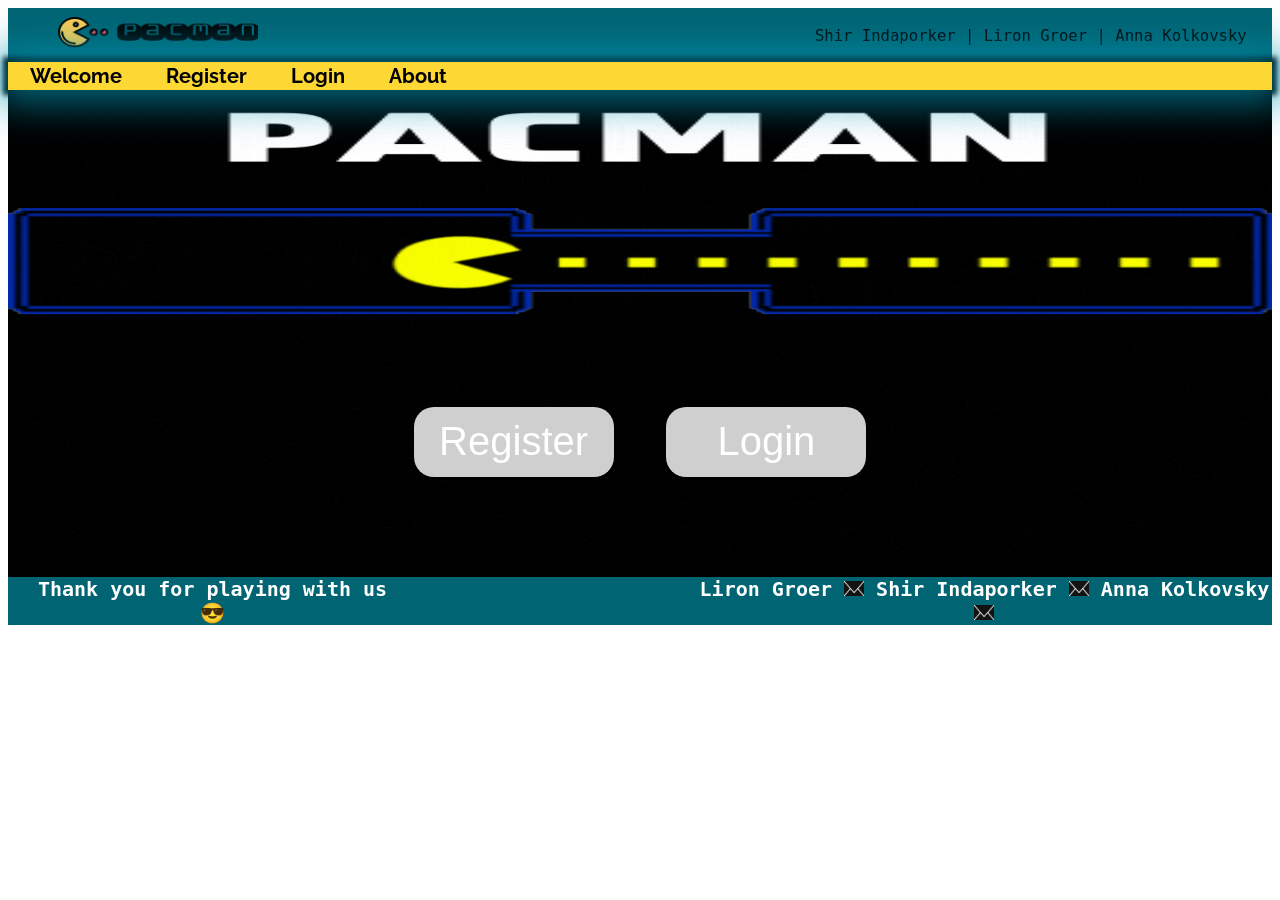
==== commit b0aa36ec: "finish" ====
--- a/assignment2-316551142_206260218-main/assignment2-316551142_206260218-main/index.html
+++ b/assignment2-316551142_206260218-main/assignment2-316551142_206260218-main/index.html
@@ -75,12 +75,7 @@
         </div>
         <label>Birthday:</label>
         <br>
-        <input type="date" id="birthday" name="birthday" style="width: 95%;  height: 100%;text-align: left;font-size: xx-large;">
-        <!-- <div class="select-date">
-          <select id="year" name="yyyy" onchange="change_year(this)"></select>
-          <select id="month" name="mm" onchange="change_month(this)"></select>
-          <select id="day" name="dd"></select>
-        </div> -->
+        <input type="date" id="birthday" name="birthday" onclick="startWrite('birthday')" style="width: 95%;  height: 100%;text-align: left;font-size: xx-large;">
         <br>
         <br>
         <button id="submit" onclick="CheckDetails()">Submit</button>
@@ -190,7 +185,7 @@
 
         <div id="pressKey">
         <div id="myModal" class="modal">
-          <span class="close" onclick="closeKey()">&times;</span>
+          <span class="close" onclick="closeKey()" >&times;</span>
           <p id="textKey">Press new key...</p>
         </div>
       </div>
@@ -264,6 +259,7 @@
       <div class="operation tab gameT" id="game">
         <div>
         <div id="details">
+          <label id="lblName">Username:</label>
           <label for="lblScore">SCORE:</label>
           <input id="lblScore" type="text" />
           <label for="lblTime">TIME:</label>
@@ -348,6 +344,11 @@
        </div>
     </div>
     <footer>
+      <div style="margin-right: 300px; margin-left: 20px;">
+        <label>Thank you for playing with us &#128526;
+        </label>
+      </div>
+      <div>
       <label>Liron Groer</label>
       <a class="mail" style="text-decoration: none;" href="mailto:groer@gost.bgu.ac.il">
         <img id="mail" src="img/mail.jpg">
@@ -360,6 +361,7 @@
       <a class="mail" style="text-decoration: none;" href="mailto:annakol@post.bgu.ac.il">
         <img id="mail" src="img/mail.jpg">
       </a>
+      </div>
     </footer>
   </body>
 </html>
--- a/assignment2-316551142_206260218-main/assignment2-316551142_206260218-main/style.css
+++ b/assignment2-316551142_206260218-main/assignment2-316551142_206260218-main/style.css
@@ -322,6 +322,8 @@
 }
 
 footer{
+  display: flex;
+  flex-direction: row;
   text-align: center;
   font-size: 20px;
   font-weight: bold ;
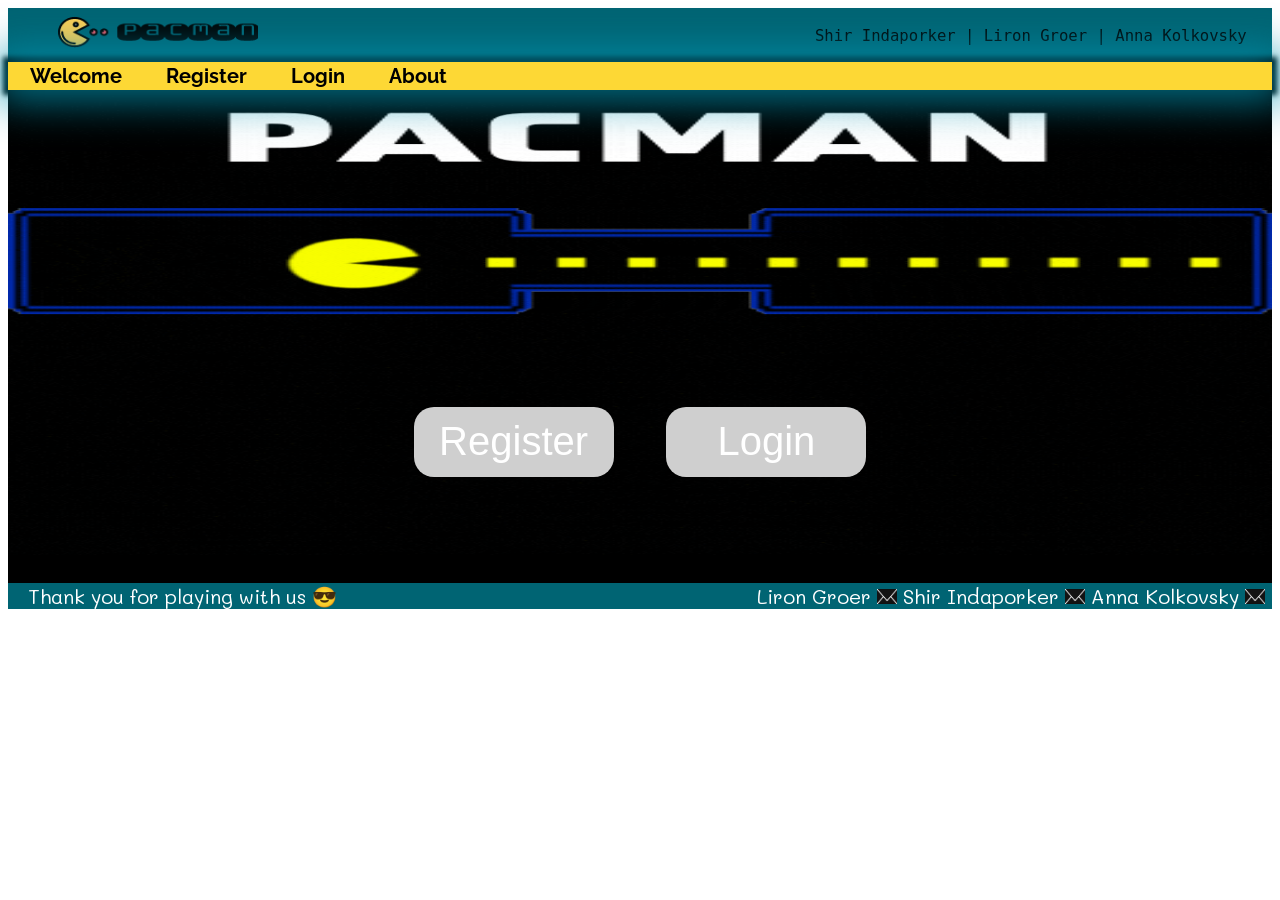
==== commit 9de8759f: "design pages" ====
--- a/assignment2-316551142_206260218-main/assignment2-316551142_206260218-main/index.html
+++ b/assignment2-316551142_206260218-main/assignment2-316551142_206260218-main/index.html
@@ -182,17 +182,35 @@
         </div>
 
       </div>
-
         <div id="pressKey">
         <div id="myModal" class="modal">
           <span class="close" onclick="closeKey()" >&times;</span>
           <p id="textKey">Press new key...</p>
         </div>
       </div>
-
-
-      <div style="margin-top: 60px;">
-        <div class="foodNum">
+      <div>
+        <div class="GhostNum" style="margin-right: 60px; margin-top: 50px;">
+          <label>Ghost number:</label> 
+            <input
+              class="numberGhosts"
+              type="range"
+              min="1"
+              max="4"
+              step="1"
+              value=""
+              oninput="changeGhosts(this.value)"
+            />
+            <div class="ranges">
+            <output class="code-container">
+              <img class="imgGhosts imgGhost imgGhosts1" src="img/1ghosts.jpg"  />
+              <img class="imgGhosts imgGhost imgGhosts2" src="img/2ghosts.jpg"/>
+              <img class="imgGhosts imgGhost imgGhosts3" src="img/3ghosts.jpg" />
+              <img class="imgGhosts imgGhost imgGhosts4" src="img/4ghosts.jpg"  />
+            </output>
+          </div>
+        </div>
+        <div style="margin-top:-90px;margin-left: 350px;">
+        <div class="foodNum" >
           <div class="ranges">
             <output class="code-container"
             >Food number: <span class="foodAns">70</span>
@@ -225,32 +243,11 @@
             />
    
         </div>
-
-      
-        <div class="GhostNum" style="margin-left: 350px; margin-top: -75px;">
-          <label>Ghost number:</label>
-          
-            <input
-              class="numberGhosts"
-              type="range"
-              min="1"
-              max="4"
-              step="1"
-              value="1"
-              oninput="changeGhosts(this.value)"
-            />
-            <div class="ranges">
-            <output class="code-container">
-              <img class="imgGhosts imgGhost imgGhosts1" src="img/1ghosts.jpg"  />
-              <img class="imgGhosts imgGhost imgGhosts2" src="img/2ghosts.jpg"/>
-              <img class="imgGhosts imgGhost imgGhosts3" src="img/3ghosts.jpg" />
-              <img class="imgGhosts imgGhost imgGhosts4" src="img/4ghosts.jpg"  />
-            </output>
-          </div>
-        </div>
-      </div>
-
-        <div class="buttons" style="margin-left: 40px; margin-top: 50px;" >
+      </div>
+
+     
+      </div>
+        <div class="buttons" style="margin-left: 40px; margin-top: 70px;" >
           <button id="randomDef" style="top:75%;" onclick="randomChange()"> choose ranomaly</button>
           <button id="btnDefinition"  style="top:75%; margin-left:30px;" onclick="startGame()">Start the game</button>
         </div>
@@ -344,7 +341,7 @@
        </div>
     </div>
     <footer>
-      <div style="margin-right: 300px; margin-left: 20px;">
+      <div style="margin-right: 420px; margin-left: 20px;">
         <label>Thank you for playing with us &#128526;
         </label>
       </div>
--- a/assignment2-316551142_206260218-main/assignment2-316551142_206260218-main/style.css
+++ b/assignment2-316551142_206260218-main/assignment2-316551142_206260218-main/style.css
@@ -1,4 +1,6 @@
 @import 'https://fonts.googleapis.com/css?family=Raleway';
+@import url('https://fonts.googleapis.com/css2?family=Mali:wght@200');
+
 .chooseOperation {
   list-style-type: none;
   margin: 0;
@@ -27,13 +29,10 @@
 #modelAbout{
   background-color:  rgba(152, 152, 152, 0.308);
   text-align: center; 
-  /* padding-right: 6%;
-  margin-left: 20%; */
   padding-bottom: 2%;
   border-radius: 15px;
   border: 2px solid rgb(123, 123, 123);
   font-family: 'Dancing Script', cursive;
-
   background-color: #fefefe;
   margin: auto;
   margin-top: 2%;
@@ -41,7 +40,6 @@
   border: 1px solid #888;
   width: 60%;
 }
-  
 
 .titleA{
   text-decoration: underline;
@@ -57,23 +55,18 @@
   text-decoration:none;
   font: 20px Raleway;
   font-weight: bold;
-
-
 }
 #menu a:hover {
   background-color: rgba(253, 254, 204, 0.833);
   color: black;
- 
-
-}
+}
+
 #welcome {
   position: relative;
-
 }
 #welcome img {
   width: 100%;
 }
-
 #welcome .btn {
   position: absolute;
   transform: translate(-50%, -50%);
@@ -89,11 +82,11 @@
   text-align: center;
   font-family: 'Segoe UI', Tahoma, Geneva, Verdana, sans-serif
 }
-
 #welcome .btn:hover {
   background-color: rgb(253, 254, 204);
   color:black;
 }
+
 #fullname,#email,#password,#username,#usernamelogin,#passwordlogin{
   width: 95%;  height: 100%; box-sizing: border-box;
 }
@@ -106,13 +99,16 @@
     padding-right: 40px;
     padding-left: 40px;
     padding-top: 20px;
-    padding-bottom: 25px;
-
+    padding-bottom: 18px;
     margin-top:20px;
     margin-left: 280px;
     margin-right: 280px;
     border: 2px solid rgb(123, 123, 123);;
     border-radius: 8px;  
+    box-shadow: 0 0 5px 5px #0093b1c0 , 0 0 5px 5px black ;
+
+    
+
 }
 #login{
   margin-bottom: 80px;
@@ -125,13 +121,15 @@
   padding-left: 40px;
   padding-top: 10px;
   padding-bottom: 20px;
-
-  margin-top:70px;
+  margin-top:68px;
   margin-left: 280px;
   margin-right: 280px;
   border: 2px solid rgb(123, 123, 123);;
   border-radius: 8px; 
-}
+  box-shadow: 0 0 5px 5px #0093b1c0 , 0 0 5px 5px black ;
+
+}
+
 #randomDef,#btnDefinition{
   color: rgb(255, 255, 255);
   border-radius: 8px;
@@ -141,136 +139,84 @@
   font-size: 20px;
   font-family: monospace;
   transition: 0.3s;
-  }
-  #submit,#log{
-    color: rgb(255, 255, 255);
-    border-radius: 8px;
-    background-color: rgb(207, 207, 207);
-    width: 180px;
-    height: 50px;
-    margin-left: 30%;;
-    font-size: 20px;
-    font-family: monospace;
-    transition: 0.3s;
-    }
-  #submit:hover,#log:hover,#randomDef:hover,#btnDefinition:hover{
-    letter-spacing: 2px;
-    font-weight: bold;
-    background-color: rgba(253, 254, 204, 0.833);
-    color: #000;
-
-  
-  }
+}
+#submit,#log{
+  color: rgb(255, 255, 255);
+  border-radius: 8px;
+  background-color: rgb(207, 207, 207);
+  width: 180px;
+  height: 50px;
+  margin-left: 30%;;
+  font-size: 20px;
+  font-family: monospace;
+  transition: 0.3s;
+}
+#submit:hover,#log:hover,#randomDef:hover,#btnDefinition:hover{
+  letter-spacing: 2px;
+  font-weight: bold;
+  background-color: rgba(253, 254, 204, 0.833);
+  color: #000;
+}
 
 #definition{
-    text-align: left ;
-    font-size: 16px;
-    
-    font-family: monospace;
-    background-color: #f2f2f2;
-    color: black;
-    padding-top: 15px;
-    padding-bottom: 55px;
-
-    padding-left: 75px;
-    margin-top:1px;
-    margin-left: 250px;
-    margin-right: 250px;
-    /* margin-bottom: 80px; */
-    border: 2px solid rgb(123, 123, 123);;
-    border-radius: 8px;  
-    background-size: 100%;
-}
-
-
+  text-align: left ;
+  font-size: 16px;  
+  font-family: monospace;
+  background-color: #f2f2f2;
+  color: black;
+  border: 2px solid rgb(123, 123, 123);;
+  border-radius: 8px;  
+  background-size: 100%;
+  padding-top: 18px;
+  padding-bottom: 40px;
+  padding-left: 50px;
+  margin-top:10px;
+  margin-left: 20%;
+  margin-right: 20%;
+  box-shadow: 0 0 5px 5px #0093b1c0 , 0 0 5px 5px black ;
+}
 
 
 .imgGhosts{
     display: none;
 }
 
-
 .tooltip {
-    position: relative;
-    display: inline-block;
-    border-bottom: 1px black;
-    margin-left: -20px;
-  }
+  position: relative;
+  display: inline-block;
+  border-bottom: 1px black;
+  margin-left: -20px;
+ }
   
-  .tooltip .tooltiptext {
-    visibility: hidden;
-    background-color: #555;
-    color: #fff;
-    text-align: center;
-    position: absolute;
-    z-index: 1;
-    margin-left: -380px;
-    opacity: 0;
-    transition: opacity 0.3s;
-    left: 80%;
-    width: 250px;
-    border-radius: 10px;
-    font-size:15px;
-  }
+.tooltip .tooltiptext {
+  visibility: hidden;
+  background-color: #555;
+  color: #fff;
+  text-align: center;
+  position: absolute;
+  z-index: 1;
+  margin-left: -380px;
+  opacity: 0;
+  transition: opacity 0.3s;
+  left: 80%;
+  width: 250px;
+  border-radius: 10px;
+  font-size:15px;
+}
   
-  .tooltip .tooltiptext::after {
-    content: "";
-    position: absolute;
-  }
-  
-  .tooltip:hover .tooltiptext {
-    visibility: visible;
-    opacity: 1;
-  }
-
-
-
-  #about{
-    z-index: 1;
-    position: fixed;
-    padding-top: 100px; 
-    left: 0;
-    top: 0;
-    width: 100%; 
-    height: 100%; 
-    overflow: auto; 
-    background-color: rgb(0,0,0); 
-    background-color: rgba(0,0,0,0.4);
-  }
-
-  .closeAbout {
-    color: #aaaaaa;
-    float: right;
-    font-size: 28px;
-    font-weight: bold;
-  }
-
-  .closeAbout:hover,
-.closeAbout:focus {
-  color: #000;
-  text-decoration: none;
-  cursor: pointer;
-}
-
-
-
-
-.close {
-  color: #aaaaaa;
-  float: right;
-  font-size: 28px;
-  font-weight: bold;
-}
-
-.close:hover,
-.close:focus {
-color: #000;
-text-decoration: none;
-cursor: pointer;
-}
-
-#pressKey{
-  display: none;
+.tooltip .tooltiptext::after {
+  content: "";
+  position: absolute;
+}
+
+.tooltip:hover .tooltiptext {
+  visibility: visible;
+  opacity: 1;
+}
+
+
+
+#about{
   z-index: 1;
   position: fixed;
   padding-top: 100px; 
@@ -283,22 +229,59 @@
   background-color: rgba(0,0,0,0.4);
 }
 
+.closeAbout {
+  color: #aaaaaa;
+  float: right;
+  font-size: 28px;
+  font-weight: bold;
+}
+
+.closeAbout:hover,
+.closeAbout:focus {
+color: #000;
+text-decoration: none;
+cursor: pointer;
+}
+
+.close {
+  color: #aaaaaa;
+  float: right;
+  font-size: 28px;
+  font-weight: bold;
+}
+
+.close:hover,
+.close:focus {
+color: #000;
+text-decoration: none;
+cursor: pointer;
+}
+
+#pressKey{
+  display: none;
+  z-index: 1;
+  position: fixed;
+  padding-top: 100px; 
+  left: 0;
+  top: 0;
+  width: 100%; 
+  height: 100%; 
+  overflow: auto; 
+  background-color: rgb(0,0,0); 
+  background-color: rgba(0,0,0,0.4);
+}
+
 #myModal{
   background-color: rgba(253, 254, 204, 0.632);
-   /* rgba(37, 37, 37, 0.4); */
   margin: auto;
   padding: 20px;
-
   border: 1px solid #888;
   width: 70%;
-  height: 65%;
-  
+  height: 65%; 
 } 
-
 
 #textKey{
   padding-top: 100px;
-  /* padding-left: 1000px; */
   text-align: center;
   font-size: 50px;
   font-weight: bold;
@@ -311,9 +294,7 @@
 }
 #up:hover,#down:hover,#left:hover,#right:hover{
   background-color: rgba(253, 254, 204, 0.833);
-
-}
-
+}
 
 #mail{
   width: 20px;
@@ -326,13 +307,10 @@
   flex-direction: row;
   text-align: center;
   font-size: 20px;
-  font-weight: bold ;
-  font-family: monospace;
+  font-family: 'Mali', cursive;
   color: white;
   background-color: #006473;
 }
-
-
 
 .space {
   width: 38px;
@@ -342,7 +320,6 @@
 
 .foodNum{
   display: inline-block;
-
 }
 .foodAns,.timeAns{
   background-color: #006473;
@@ -353,8 +330,10 @@
 
 .operstions{
   background-color: #000;
-}
-
+  padding-bottom: 0.5%;;
+
+
+}
 
 #details{
   color: white;
@@ -363,93 +342,98 @@
   font-family: monospace;
 }
 
-#over {background: #b0e0e6d1;
+#over {
+  background: #b0e0e6d1;
   display: none;
   z-index: 1;
-    position: fixed;
-    left: 15%;
-    top: 20%;
-    width: 60%; 
-    height: 75%; 
-}
-
-#winner {background: #b0e0e6d1;
+  position: fixed;
+  left: 15%;
+  top: 20%;
+  width: 60%; 
+  height: 75%; 
+}
+
+#winner {
+  background: #b0e0e6d1;
   display: none;
   z-index: 1;
-    position: fixed;
-    left: 15%;
-    top: 20%;
-    width: 60%; 
-    height: 60%; 
-}
-
-#better {background: #b0e0e6d1;
+  position: fixed;
+  left: 15%;
+  top: 20%;
+  width: 60%; 
+  height: 60%; 
+}
+
+#better {
+  background: #b0e0e6d1;
   display: none;
   z-index: 1;
-    position: fixed;
-    left: 15%;
-    top: 20%;
-    width: 60%; 
-    height: 70%; 
-    /* flex-direction: row; */
-}
-
-
-.gameover_b {width:100%;
-padding:10px;
-			height: 100%;
-			background: none;
-    text-align: center;}
+  position: fixed;
+  left: 15%;
+  top: 20%;
+  width: 60%; 
+  height: 70%; 
+}
+
+
+.gameover_b {
+  width:100%;
+  padding:10px;
+	height: 100%;
+	background: none;
+  text-align: center;
+}
 
 .gameover_b p {
   margin-top: 10px;
-			margin-bottom: 20px;
-      /* left: 30%; */
-      /* margin-left:35px; */
-			font-size: 63px;
-			font-family: 'Black Ops One', cursive;
-			line-height: 120px;
-			text-align: center;
-			text-shadow: 5px 5px #000000;
-			color: #ffffff;
-}
-
-
-.gameover_o {width:100%;
+  margin-bottom: 20px;
+  font-size: 63px;
+  font-family: 'Black Ops One', cursive;
+  line-height: 120px;
+  text-align: center;
+  text-shadow: 5px 5px #000000;
+  color: #ffffff;
+}
+
+.gameover_o {
+  width:100%;
   padding:10px;
-        height: 100%;
-        background: none;}
+  height: 100%;
+  background: none;
+}
+
+.gameover_o p {
+  margin-top: 10px;
+  margin-bottom: 20px;
+  margin-left:50px;
+  font-size: 130px;
+  font-family: 'Black Ops One', cursive;
+  line-height: 120px;
+  text-align: center;
+  text-shadow: 5px 5px #000000;
+  color: #ffffff;
+  text-align: left;
+}
+
+.gameover_w {
+  width:100%;
+  padding:10px;
+  height: 100%;
+  background: none;
+}
   
-  .gameover_o p {margin-top: 10px;
-        margin-bottom: 20px;
-        margin-left:50px;
-        font-size: 130px;
-        font-family: 'Black Ops One', cursive;
-        line-height: 120px;
-        text-align: center;
-        text-shadow: 5px 5px #000000;
-        color: #ffffff;
-        text-align: left;
-  }
-
-  .gameover_w {width:100%;
-    padding:10px;
-          height: 100%;
-          background: none;}
-    
-    .gameover_w p {margin-top: 10px;
-          margin-bottom: 20px;
-          margin-left:50px;
-          font-size: 120px;
-          font-family: 'Black Ops One', cursive;
-          line-height: 120px;
-          text-align: center;
-          text-shadow: 5px 5px #000000;
-          color: #ffffff;
-          text-align: left;
-    }
-
-
+.gameover_w p {
+  margin-top: 10px;
+  margin-bottom: 20px;
+  margin-left:50px;
+  font-size: 120px;
+  font-family: 'Black Ops One', cursive;
+  line-height: 120px;
+  text-align: center;
+  text-shadow: 5px 5px #000000;
+  color: #ffffff;
+  text-align: left;
+}
 
 .closeOver {
   color: #636363;
@@ -516,9 +500,7 @@
 }
 
 #newB{
-  /* float: right; */
   margin-bottom: 50px;
-  /* margin-right: 20px; */
   color: rgb(32, 26, 26);
   border-radius: 8px;
   background-color: rgb(207, 207, 207);
@@ -541,16 +523,15 @@
   font-size: 16px;
   font-family: monospace;
   background-color: #f2f2f2;
-  
-  /* padding: 10px; */
   margin-top:50px;
-  /* margin-bottom:50px; */
   margin-right:180px;
   margin-left: 20px;
   padding-left: 10px;
   height: 400px;
   border: 2px solid rgb(123, 123, 123);;
-  border-radius: 8px;  
+  border-radius: 8px; 
+  box-shadow: 0 0 5px 5px #0093b1c0 , 0 0 5px 5px black ;
+ 
 }
 
 .mySpace {
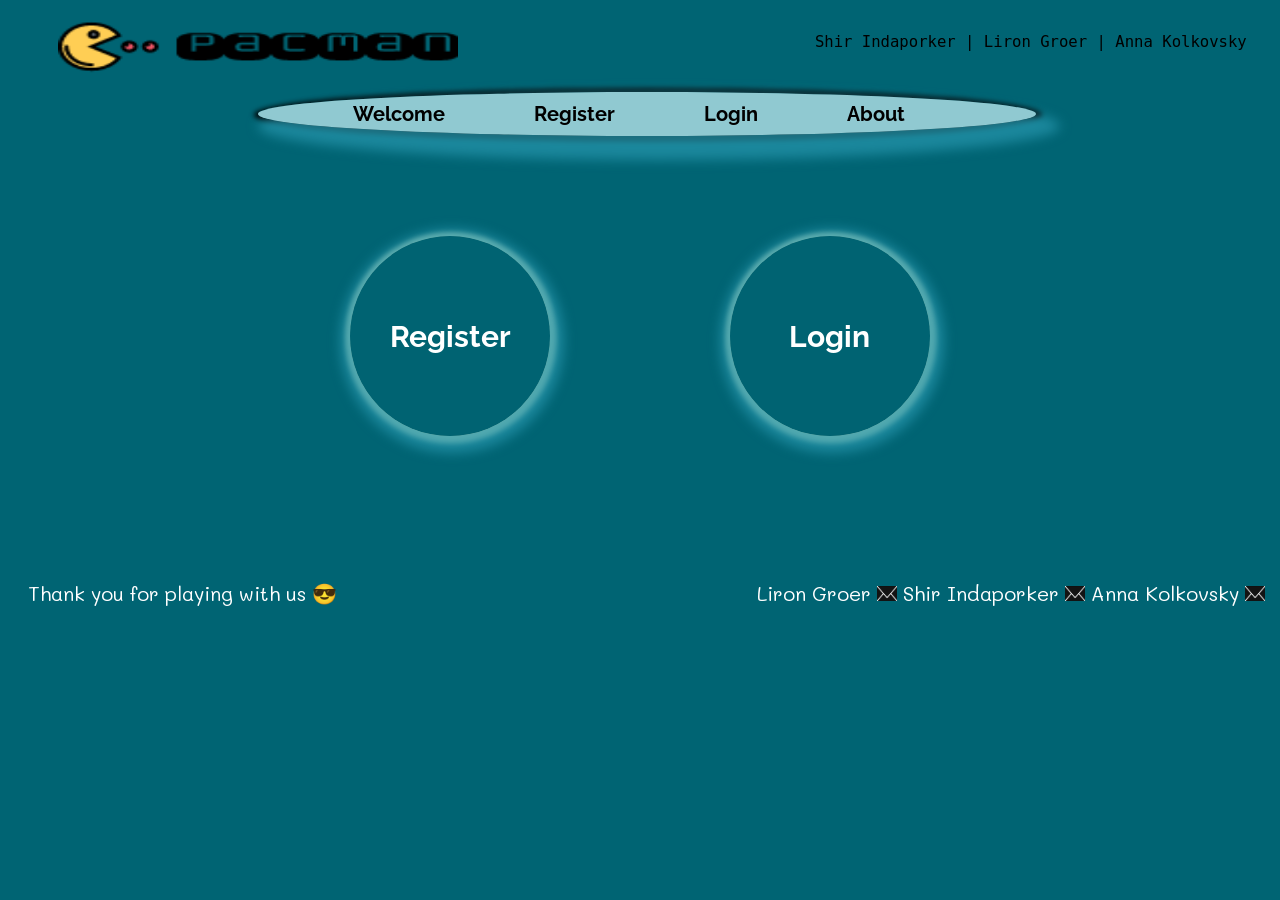
==== commit 1c5d78e4: "finish all thanks god!!" ====
--- a/assignment2-316551142_206260218-main/assignment2-316551142_206260218-main/index.html
+++ b/assignment2-316551142_206260218-main/assignment2-316551142_206260218-main/index.html
@@ -6,15 +6,15 @@
     <script type="text/javascript" src="./app.js"></script>
   </head>
 
-  <body>
+  <body style="background-color: #006473;">
     <audio id="start" preload="auto"><source src="audio/wellcom.wav"/></audio>
     <audio id="cherry" preload="auto"><source src="audio/cherry.wav"/></audio>
     <audio id="death" preload="auto"><source src="audio/death.wav"/></audio>
     <audio id="eatfood" preload="auto"><source src="audio/eatfood.wav"/></audio>
     <audio id="freeghost" preload="auto"><source src="audio/freeghost.wav"/></audio>
     <audio id="ghosteat" preload="auto"><source src="audio/ghosteat.wav"/></audio>
-    <header style="background-color: #006473;">
-      <img src="img/logo3.png" style="padding-left: 50px;; width: 200px; height: 50px;">
+    <header >
+      <img src="img/logo3.png" style="padding-left: 50px;; width: 400px; height: 80px;">
       <label id="presenter">Shir Indaporker | Liron Groer | Anna Kolkovsky</label>
     </header>
     <div class="operstions">
@@ -39,15 +39,9 @@
             >
 
       </div>
-      <div class="operation tab" id="welcome">
-        <img src="img/PACMAN.gif" style=" width:100%; height: 465px;">
-      
-         <button id="btnLogin" class="btn" style="top: 75%;left:60%;" onclick="changeOperator('login')">Login
-         </button>
-         <button id="btnRegister"  class="btn" style="top: 75%;
-         left:40%;" onclick="changeOperator('register')">
-             Register
-          </button>
+      <div class="operation tab" id="welcome" style="height: 420px;">
+         <button id="btnLogin" class="btn" style="top: 200px;left:65%;" onclick="changeOperator('login')">Login </button>
+         <button id="btnRegister"  class="btn" style="top: 200px;left:35%;" onclick="changeOperator('register')"> Register </button>
       </div>
 
       <div class="operation tab" id="register">
--- a/assignment2-316551142_206260218-main/assignment2-316551142_206260218-main/style.css
+++ b/assignment2-316551142_206260218-main/assignment2-316551142_206260218-main/style.css
@@ -4,26 +4,38 @@
 .chooseOperation {
   list-style-type: none;
   margin: 0;
-  padding: 2px;
+  float: center;
+  margin-left: 250px;
+  /* margin-right: 100px; */
+  padding: 10px;
   overflow: hidden;
-  background: #fdd835;
-  box-shadow: 0 0 40px 12px #0093b1c0 , 0 0 5px 5px black ;
+  /* background: #ffde4de0; */
+  box-shadow: 12px 12px 12px 12px #2494aac0 , 1px 1px 5px 5px black ;
+  /* box-shadow:0 10px 40px 12px #0093b1c0 , 0 5px 10px 10px white ; */
   position: -webkit-sticky;
   position: sticky;
-  top: 0;
+  top: 20px;
   font-size: 12pt;
   font-weight: bold;
+  width: 60%;
   z-index: 1;
   text-transform: capitalize;
+  /* background-color: rgba(253, 254, 204, 0.854); */
+  background-color:   #b0e0e6d1;
+
+
+  border-radius: 60%;
+  border: 2px #006473;
   
 }
 
 #presenter{
   float: right;
   font-family: monospace;
-  margin-top: 1.5%;
+  margin-top: 2%;
   margin-right: 2%;
   font-size: larger;
+  border: #000000 2px;
 }
 
 #modelAbout{
@@ -35,10 +47,11 @@
   font-family: 'Dancing Script', cursive;
   background-color: #fefefe;
   margin: auto;
-  margin-top: 2%;
+  margin-top: 5%;
   padding: 20px;
   border: 1px solid #888;
   width: 60%;
+  box-shadow: 0 0 15px 5px #b0e0e6d1, 0 0 5px 5px white ;
 }
 
 .titleA{
@@ -50,19 +63,25 @@
     display: none;
 }
 #menu a{
-  padding: 20px;
+  /* padding: 30px; */
+  padding-left: 85px;
   color: black;
   text-decoration:none;
   font: 20px Raleway;
   font-weight: bold;
+  float: center;
+ 
 }
 #menu a:hover {
-  background-color: rgba(253, 254, 204, 0.833);
-  color: black;
+  /* background-color: rgba(253, 254, 204, 0.642); */
+  color:#2494aac0;
+  font: bolder;
 }
 
 #welcome {
   position: relative;
+  /* margin-top:460px;
+  margin-bottom: 80px; */
 }
 #welcome img {
   width: 100%;
@@ -71,19 +90,24 @@
   position: absolute;
   transform: translate(-50%, -50%);
   -ms-transform: translate(-50%, -50%);
-  background-color: rgb(207, 207, 207);
-  color: white;
+  /* background-color: rgb(207, 207, 207); */
+  color:white;
   width:200px;
-  height:70px;
-  font-size: 40px;
+  height:200px;
+  font-size: 50px;
   border: none;
   cursor: pointer;
-  border-radius: 20px;
-  text-align: center;
-  font-family: 'Segoe UI', Tahoma, Geneva, Verdana, sans-serif
+  /* box-shadow: 0 2px 50px 5px #7fff4da7 , 0 2px 50px 5px white ; */
+  box-shadow: 2px 5px 12px 12px #2494aac0 , 1px 2px 5px 5px  rgba(253, 254, 204, 0.847) ;
+  border-radius: 100%;
+  background-color:  #006473b7;;
+  text-align: center;
+  font: 30px Raleway;
+  font-weight: bold;
 }
 #welcome .btn:hover {
-  background-color: rgb(253, 254, 204);
+  /* background-color: rgba(253, 254, 204, 0.543); */
+  background-color:   #b0e0e6ae;
   color:black;
 }
 
@@ -105,13 +129,11 @@
     margin-right: 280px;
     border: 2px solid rgb(123, 123, 123);;
     border-radius: 8px;  
-    box-shadow: 0 0 5px 5px #0093b1c0 , 0 0 5px 5px black ;
-
+    box-shadow: 0 0 5px 5px #b0e0e6d1, 0 0 5px 5px white ;
     
 
 }
 #login{
-  margin-bottom: 80px;
   text-align: left;
   font-size: 20px;
   font-weight: bold ;
@@ -123,15 +145,14 @@
   padding-bottom: 20px;
   margin-top:68px;
   margin-left: 280px;
+  margin-bottom: 40px;
   margin-right: 280px;
   border: 2px solid rgb(123, 123, 123);;
   border-radius: 8px; 
-  box-shadow: 0 0 5px 5px #0093b1c0 , 0 0 5px 5px black ;
-
-}
+  box-shadow: 0 0 5px 5px #b0e0e6d1, 0 0 5px 5px white ;}
 
 #randomDef,#btnDefinition{
-  color: rgb(255, 255, 255);
+  color: rgb(7, 7, 7);
   border-radius: 8px;
   background-color: rgb(207, 207, 207);
   width: 250px;
@@ -139,9 +160,10 @@
   font-size: 20px;
   font-family: monospace;
   transition: 0.3s;
+
 }
 #submit,#log{
-  color: rgb(255, 255, 255);
+  color: rgb(14, 12, 12);
   border-radius: 8px;
   background-color: rgb(207, 207, 207);
   width: 180px;
@@ -173,7 +195,7 @@
   margin-top:10px;
   margin-left: 20%;
   margin-right: 20%;
-  box-shadow: 0 0 5px 5px #0093b1c0 , 0 0 5px 5px black ;
+  box-shadow: 0 0 5px 5px #b0e0e6d1, 0 0 5px 5px white ;
 }
 
 
@@ -290,7 +312,8 @@
 #up,#down,#left,#right{
   width: 55px;
   height: 30px;
-  background-color: #fdff6b;
+  background-color: #b0e0e6d1;
+
 }
 #up:hover,#down:hover,#left:hover,#right:hover{
   background-color: rgba(253, 254, 204, 0.833);
@@ -329,7 +352,7 @@
 }
 
 .operstions{
-  background-color: #000;
+  background-color: #006473;
   padding-bottom: 0.5%;;
 
 
@@ -515,22 +538,24 @@
 .gameT{
   display: flex;
   flex-direction: row;
-  margin-top: -10px;
+  margin-top: 20px;
+  margin-left: 40px;
 }
 
 #myDefinition{
   text-align: left;
   font-size: 16px;
   font-family: monospace;
-  background-color: #f2f2f2;
+  /* background-color: #f2f2f2; */
+  background-color:   #b0e0e6d1;
   margin-top:50px;
   margin-right:180px;
   margin-left: 20px;
   padding-left: 10px;
   height: 400px;
-  border: 2px solid rgb(123, 123, 123);;
-  border-radius: 8px; 
-  box-shadow: 0 0 5px 5px #0093b1c0 , 0 0 5px 5px black ;
+  /* border: 2px solid rgb(123, 123, 123);; */
+  /* border:  2px rgba(253, 254, 204, 0.854);; */
+  box-shadow: 0 0 5px 5px #b0e0e6d1, 0 0 5px 5px white ;
  
 }
 
